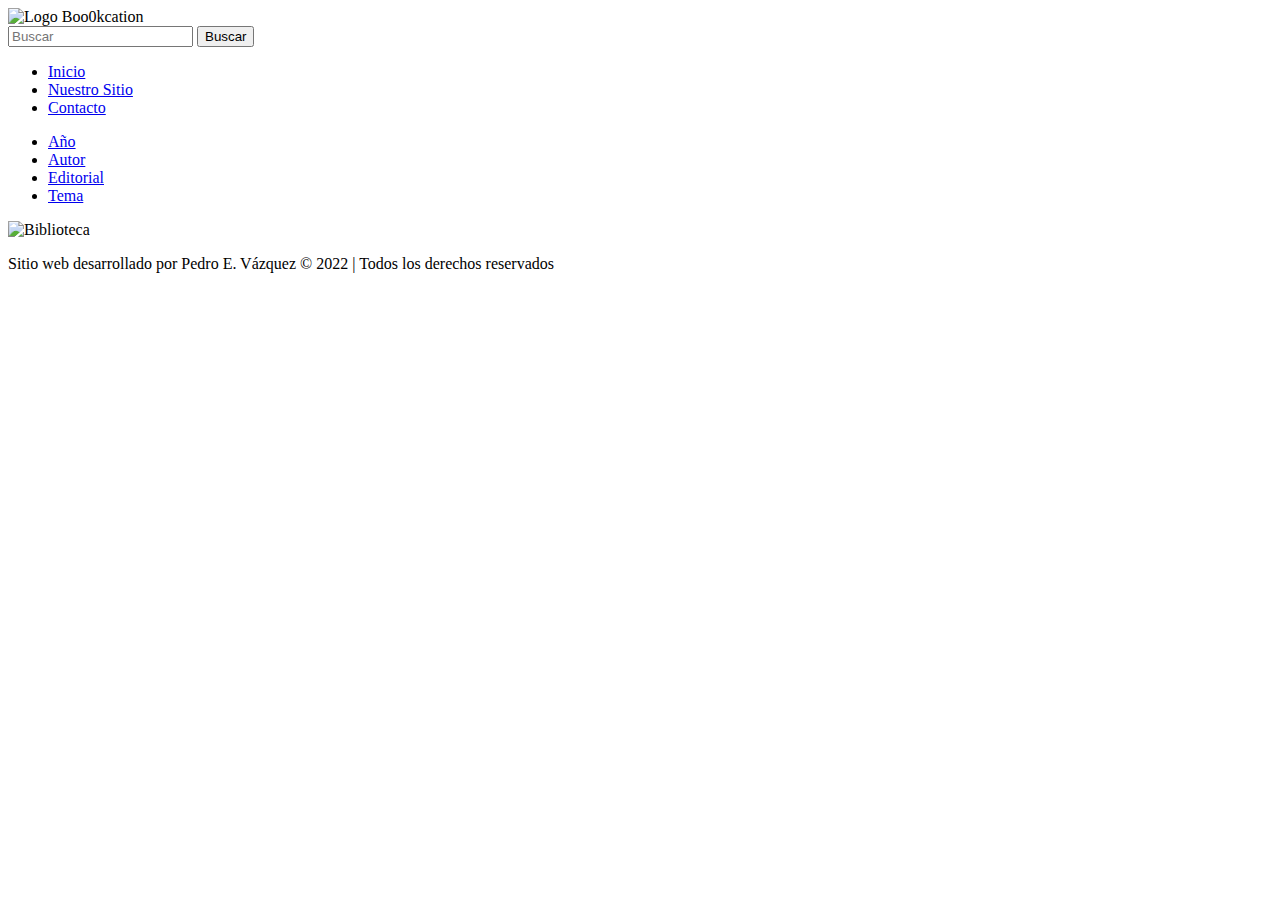
==== nuestro_sitio.html @ 1352b37e "Add files via upload" ====
<!DOCTYPE html>
<html lang="es">
<head>
    <meta charset="UTF-8">
    <meta http-equiv="X-UA-Compatible" content="IE=edge">
    <meta name="viewport" content="width=device-width, initial-scale=1.0">
    <title>Bookcation</title>
    <!-- Estilos CSS -->
    <link rel="stylesheet" href="css/estilos.css">
</head>
<body>
    <!-- <div class="user">
        <a href="#">Iniciar Sesión</a>
        <a href="#">Registrarse</a>
    </div> -->
    <header class="cabecera">
        <div class="logo"><img src="imagenes/logo.png" alt="Logo Boo0kcation" width="100"></div>
        <div class="search">
            <form action="#">
                <input type="search" class="buscar" placeholder="Buscar">
                <input type="submit" class="enviar" value="Buscar">
            </form>
        </div>
        <div class="menu">
            <ul>
                <li><a href="index.html">Inicio</a></li>
                <li><a href="nuestro_sitio.html">Nuestro Sitio</a></li>
                <li><a href="contacto.html">Contacto</a></li>
            </ul>
        </div>
    </header>
    <div class="contenedor">
        <div class="menu-lateral">
            <ul>
                <li><a href="menu_lateral/anio.html">Año</a></li>
                <li><a href="menu_lateral/autor.html">Autor</a></li>
                <li><a href="menu_lateral/editorial.html">Editorial</a></li>
                <li><a href="menu_lateral/tema.html">Tema</a></li>
            </ul>
        </div>
        <div class="principal">
            <div class="portada">
                <img src="imagenes/biblioteca.jpg" width="50%" alt="Biblioteca">
            </div>
        </div>
    </div>
    <footer>
        <div class="pie">
            <p>Sitio web desarrollado por Pedro E. Vázquez © 2022 | Todos los derechos reservados</p>
        </div>
    </footer>
</body>
</html>
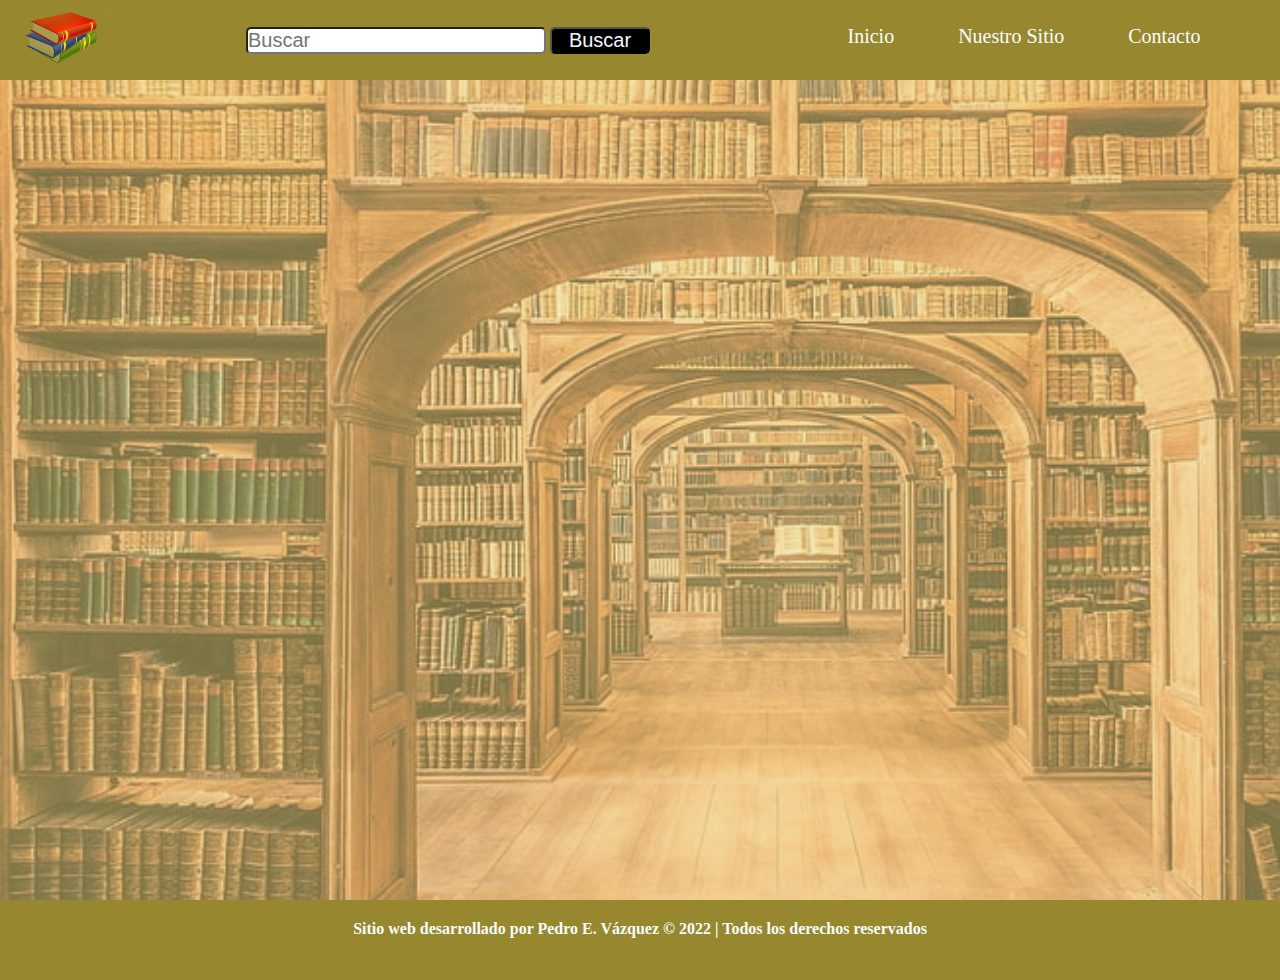
==== commit ef1b6b5a: "Segundo Commit" ====
--- a/nuestro_sitio.html
+++ b/nuestro_sitio.html
@@ -30,18 +30,16 @@
         </div>
     </header>
     <div class="contenedor">
-        <div class="menu-lateral">
+        <!-- <div class="menu-lateral">
             <ul>
                 <li><a href="menu_lateral/anio.html">Año</a></li>
                 <li><a href="menu_lateral/autor.html">Autor</a></li>
                 <li><a href="menu_lateral/editorial.html">Editorial</a></li>
                 <li><a href="menu_lateral/tema.html">Tema</a></li>
             </ul>
-        </div>
+        </div> -->
         <div class="principal">
-            <div class="portada">
-                <img src="imagenes/biblioteca.jpg" width="50%" alt="Biblioteca">
-            </div>
+            
         </div>
     </div>
     <footer>
--- a/css/estilos.css
+++ b/css/estilos.css
@@ -0,0 +1,200 @@
+* {
+    margin: 0px;
+    padding: 0px;
+}
+
+body {
+    background: url("../imagenes/fondo.jpg");
+    background-repeat: no-repeat;
+    /*position: absolute;*/
+    /*background-attachment: fixed;*/
+    background-size: cover;
+}
+
+.user {
+    background-color: darkcyan;
+    width: 100%;
+    height: 60px;
+    text-align: center;
+}
+
+.user a {
+    margin: 20px;
+}
+
+a {
+    text-decoration: none;
+}
+
+.cabecera {
+    background-color: #97872eff;
+    display: flex;
+    height: 80px;
+    position: fixed;
+    width: 100%;
+}
+
+.logo {
+    /*background-color: burlywood;*/
+   /* padding: auto;*/
+    text-align: center;
+    width: 10%;
+}
+
+.search {
+    margin: auto;
+    text-align: center;
+    width: 50%;
+}
+
+.buscar {
+    font-size: 20px;
+    width: 300px;
+}
+
+.enviar {
+    background-color: black;
+    color: aliceblue;
+    font-size: 20px;
+    width: 100px;
+}
+
+.menu {
+    padding-top: 25px;
+    width: 40%;
+}
+
+.menu ul {
+    /*background-color: darkgray;*/
+    /*height: 100px;*/
+   /* padding: 10px;*/
+    text-align: center;
+}
+
+.menu ul li {
+    display: inline;
+    margin: 30px;
+}
+
+.menu ul li a {
+    color: rgb(249, 254, 254);
+    font-size: 20px;
+   /* margin-top: 20px;
+    margin-right: 5px;
+    text-align: right;*/
+    text-align: center;
+}
+
+.menu ul li a:hover {
+    color: rgb(14, 14, 14);
+}
+
+/*---------------------------------------*/
+/* Estilos del contenedor principal */
+.contenedor {
+    display: block;
+    width: 100%;
+    margin: auto;
+    min-height: 600px;
+}
+
+.principal {
+    background-color: rgb(234, 217, 125, 0.5);
+    display: flex;
+    flex-direction: row;
+    flex-wrap: wrap;
+    height: 800px;
+    padding-top: 100px;
+    /*width: 100%;*/
+}
+
+/* Estilos de la clase libro*/
+
+.libro {
+    background-color: antiquewhite;
+    opacity: 0.8;
+    margin: 20px;
+    border: 1px solid #000;
+    border-radius: 10px;
+    text-align: center;
+    width: 250px;
+}
+
+/* Estilos archivos */
+
+.archivos {
+    display: flex;
+    min-width: 700px;
+    margin: 50px;
+    flex-direction: row;
+    flex-wrap: wrap;
+}
+
+.archivos embed {
+    margin: 5px;
+}
+
+.pdf {
+    border: 1px #000 solid;
+    margin: 2px;
+}
+
+.pdf h3 {
+    font-size: 16px;
+}
+
+.portada img {
+    margin: 50px auto;
+}
+
+/* Estilos formulario */
+
+.frm_contacto {
+    margin: 50px auto;
+    width: 600px;
+}
+
+.group {
+    margin: 10px;
+}
+
+.group label {
+    font-size: 20px;
+    font-weight: bold;
+}
+
+input, textarea, button {
+    border-radius: 5px;font-size: 18px;
+}
+
+.boton_envio {
+    background-color: black;
+    color: azure;
+}
+
+.boton_envio:hover {
+    background-color: darkgray;
+    color: black;
+}
+
+/*--------------------------------------*/
+/* Estilos del Footer*/
+footer {
+    background-color: #97872eff;
+    width: 100%;
+    height: 60px;
+    padding-top: 20px;
+}
+
+.pie {
+    text-align: center;
+}
+
+.pie p {
+    color: rgb(249, 253, 253);
+    /*margin-top: 20px;*/
+    font-weight: bold;
+}
+
+/*---------------------------------------------------------------------------------------*/
+/*---------------------------------------------------------------------------------------*/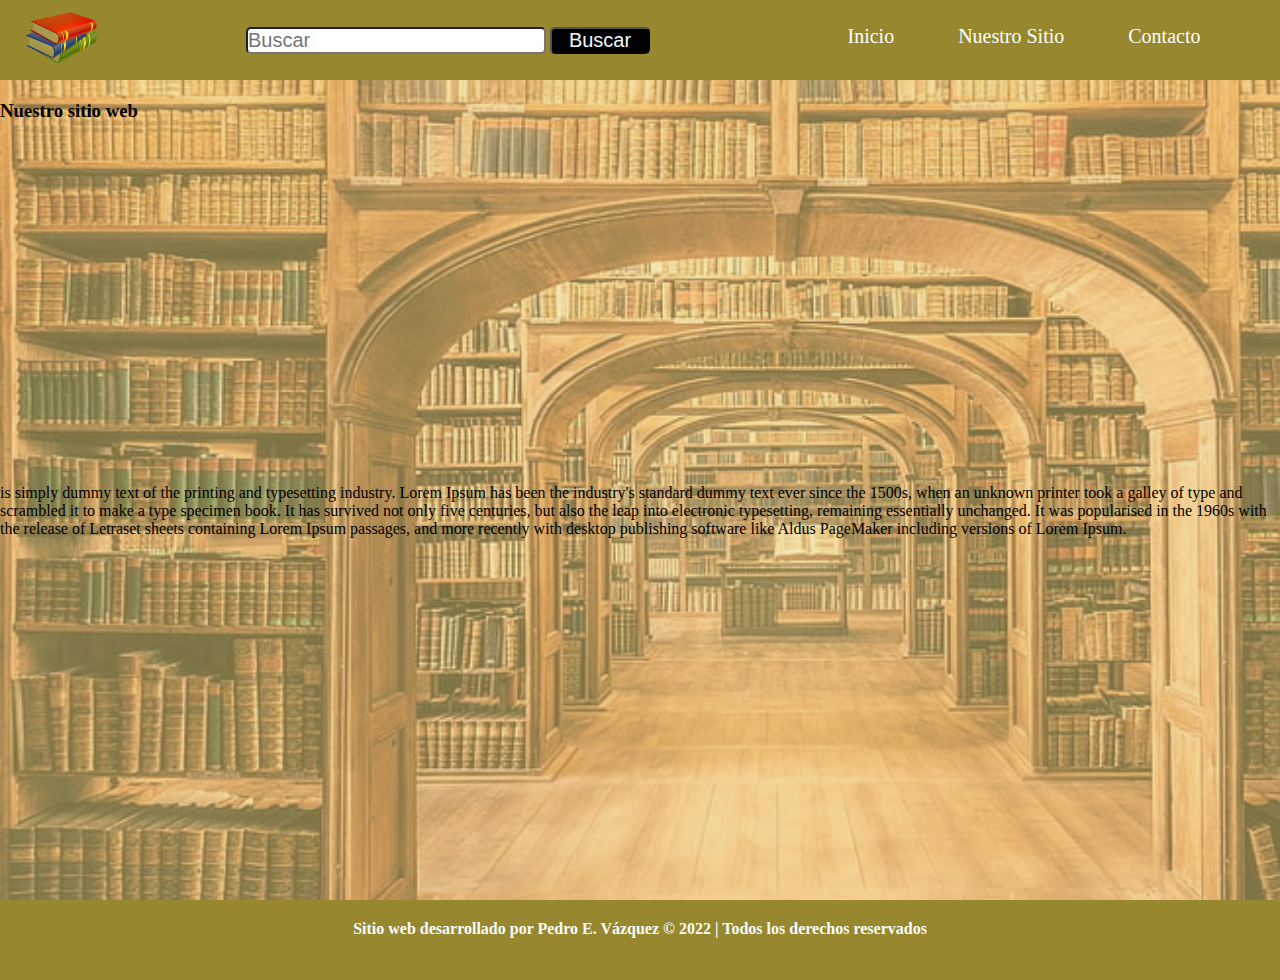
==== commit 01cde8c0: "Cambios en pagina de nuestro sitio" ====
--- a/nuestro_sitio.html
+++ b/nuestro_sitio.html
@@ -30,16 +30,9 @@
         </div>
     </header>
     <div class="contenedor">
-        <!-- <div class="menu-lateral">
-            <ul>
-                <li><a href="menu_lateral/anio.html">Año</a></li>
-                <li><a href="menu_lateral/autor.html">Autor</a></li>
-                <li><a href="menu_lateral/editorial.html">Editorial</a></li>
-                <li><a href="menu_lateral/tema.html">Tema</a></li>
-            </ul>
-        </div> -->
         <div class="principal">
-            
+            <h3>Nuestro sitio web</h3>
+            <p> is simply dummy text of the printing and typesetting industry. Lorem Ipsum has been the industry's standard dummy text ever since the 1500s, when an unknown printer took a galley of type and scrambled it to make a type specimen book. It has survived not only five centuries, but also the leap into electronic typesetting, remaining essentially unchanged. It was popularised in the 1960s with the release of Letraset sheets containing Lorem Ipsum passages, and more recently with desktop publishing software like Aldus PageMaker including versions of Lorem Ipsum.</p>
         </div>
     </div>
     <footer>
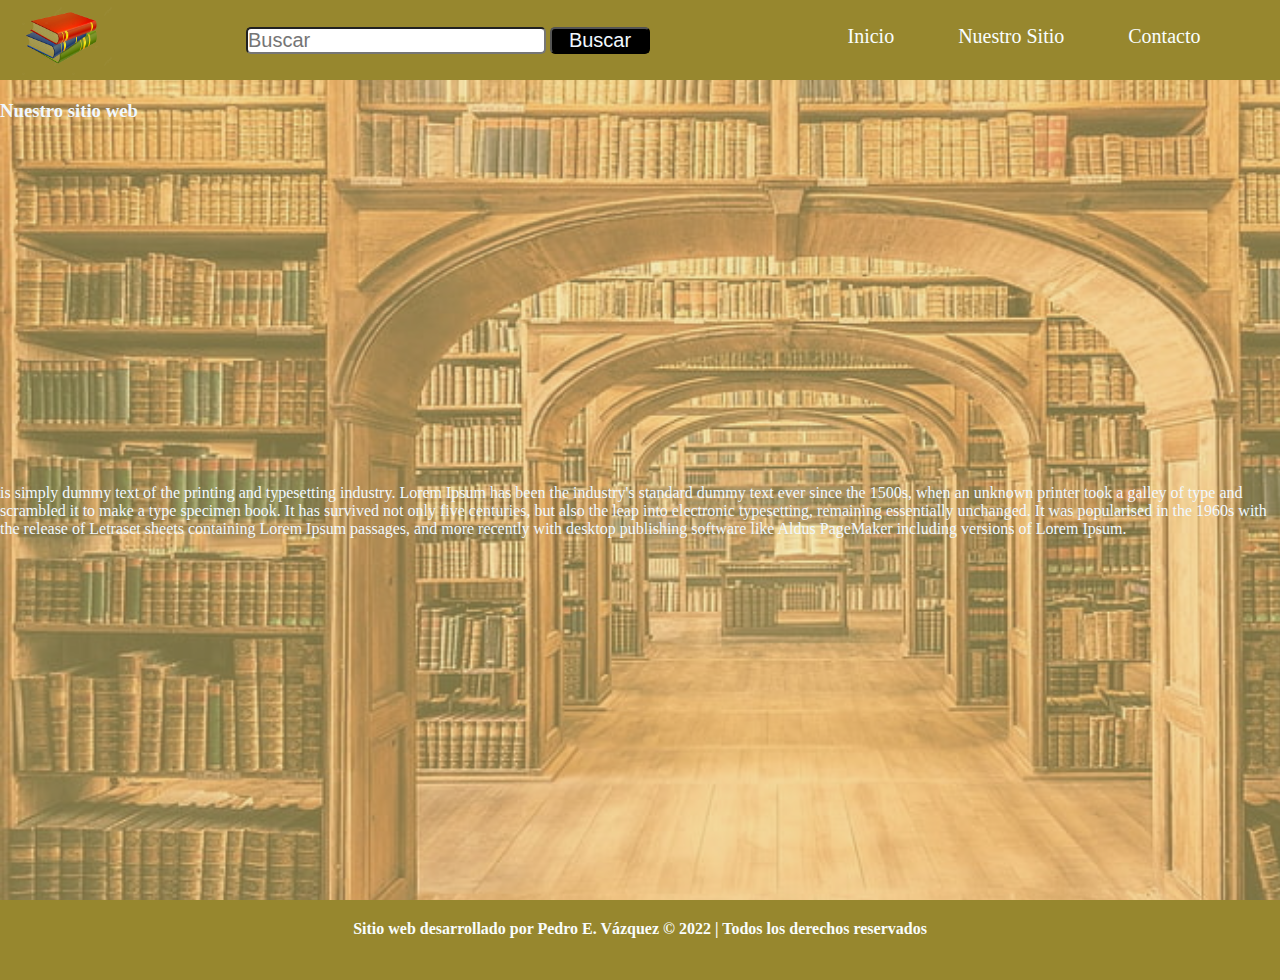
==== commit 47d98860: "Tercer Commit" ====
--- a/nuestro_sitio.html
+++ b/nuestro_sitio.html
@@ -30,7 +30,7 @@
         </div>
     </header>
     <div class="contenedor">
-        <div class="principal">
+        <div class="principal nuestro_sitio">
             <h3>Nuestro sitio web</h3>
             <p> is simply dummy text of the printing and typesetting industry. Lorem Ipsum has been the industry's standard dummy text ever since the 1500s, when an unknown printer took a galley of type and scrambled it to make a type specimen book. It has survived not only five centuries, but also the leap into electronic typesetting, remaining essentially unchanged. It was popularised in the 1960s with the release of Letraset sheets containing Lorem Ipsum passages, and more recently with desktop publishing software like Aldus PageMaker including versions of Lorem Ipsum.</p>
         </div>
--- a/css/estilos.css
+++ b/css/estilos.css
@@ -108,6 +108,10 @@
     /*width: 100%;*/
 }
 
+.nuestro_sitio {
+    color: aliceblue;
+}
+
 /* Estilos de la clase libro*/
 
 .libro {
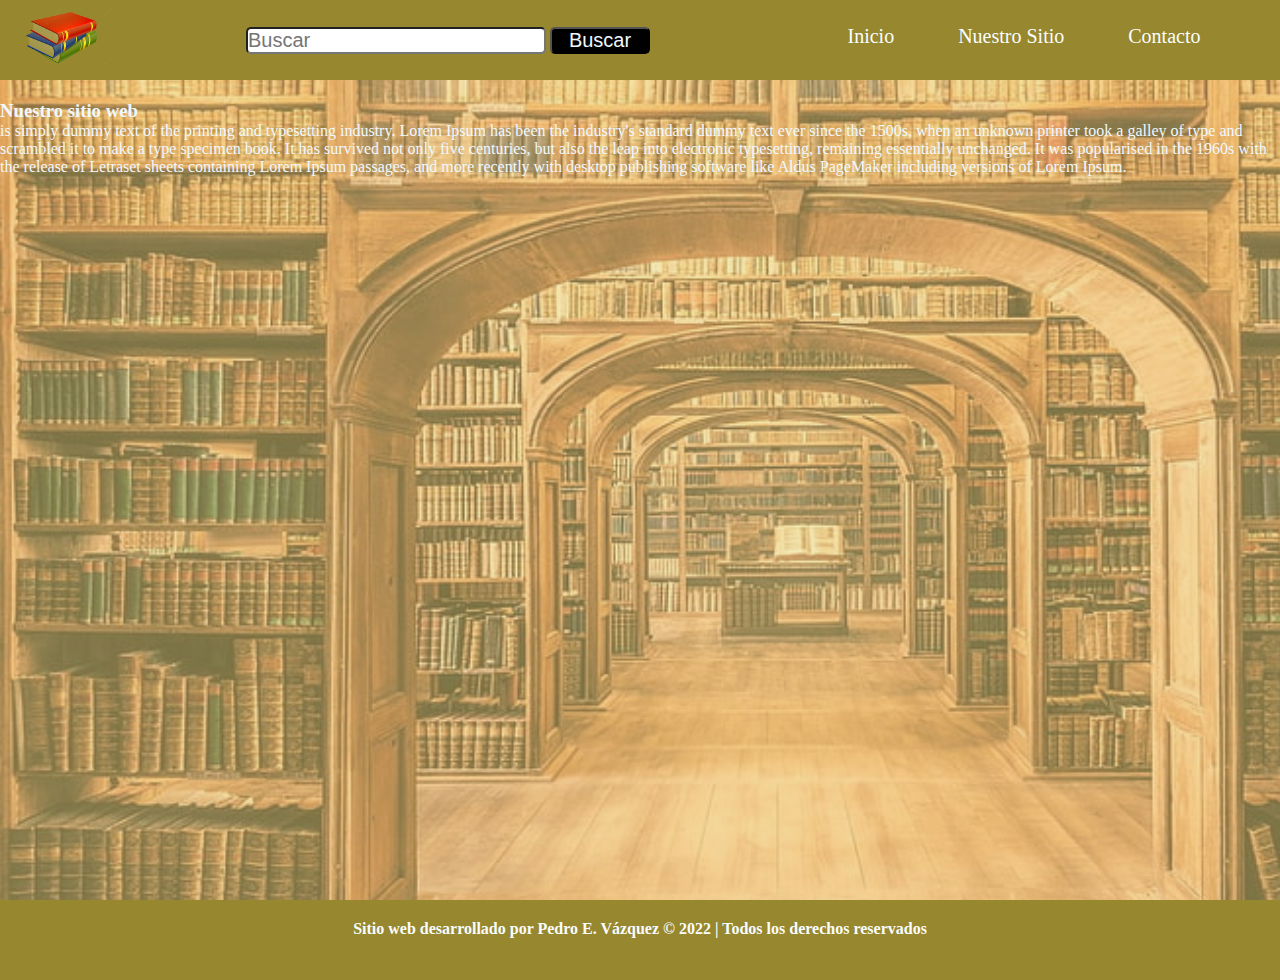
==== commit b51577cf: "Cambios parrafos" ====
--- a/nuestro_sitio.html
+++ b/nuestro_sitio.html
@@ -30,9 +30,11 @@
         </div>
     </header>
     <div class="contenedor">
-        <div class="principal nuestro_sitio">
-            <h3>Nuestro sitio web</h3>
+        <div class="principal">
+            <div class="nuestro_sitio">
+                <h3>Nuestro sitio web</h3>
             <p> is simply dummy text of the printing and typesetting industry. Lorem Ipsum has been the industry's standard dummy text ever since the 1500s, when an unknown printer took a galley of type and scrambled it to make a type specimen book. It has survived not only five centuries, but also the leap into electronic typesetting, remaining essentially unchanged. It was popularised in the 1960s with the release of Letraset sheets containing Lorem Ipsum passages, and more recently with desktop publishing software like Aldus PageMaker including versions of Lorem Ipsum.</p>
+            </div>
         </div>
     </div>
     <footer>
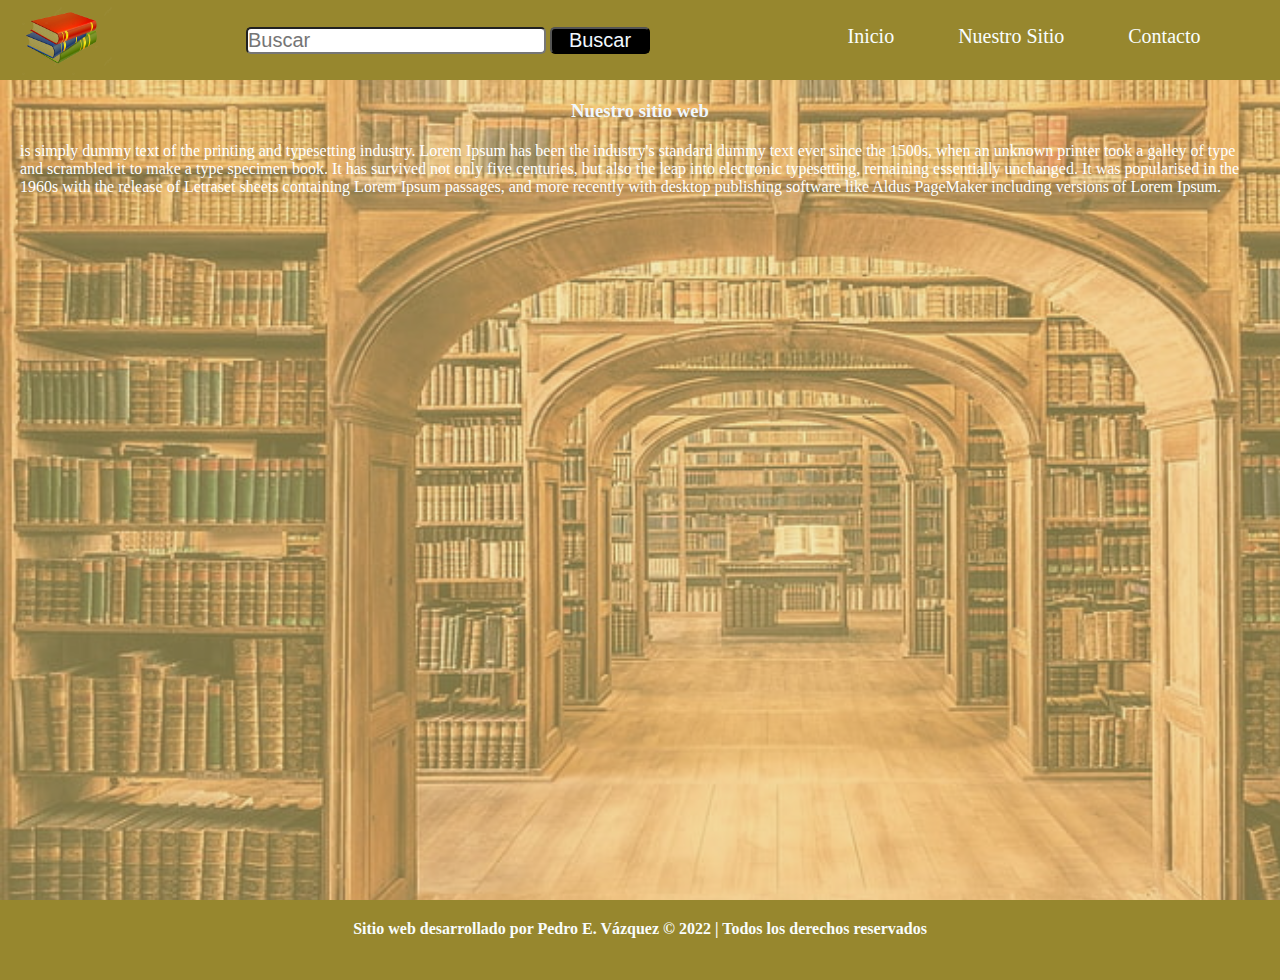
==== commit 5a8e65bb: "commit, dia 200622" ====
--- a/nuestro_sitio.html
+++ b/nuestro_sitio.html
@@ -33,7 +33,13 @@
         <div class="principal">
             <div class="nuestro_sitio">
                 <h3>Nuestro sitio web</h3>
-            <p> is simply dummy text of the printing and typesetting industry. Lorem Ipsum has been the industry's standard dummy text ever since the 1500s, when an unknown printer took a galley of type and scrambled it to make a type specimen book. It has survived not only five centuries, but also the leap into electronic typesetting, remaining essentially unchanged. It was popularised in the 1960s with the release of Letraset sheets containing Lorem Ipsum passages, and more recently with desktop publishing software like Aldus PageMaker including versions of Lorem Ipsum.</p>
+            <p> is simply dummy text of the printing and typesetting industry. 
+                Lorem Ipsum has been the industry's standard dummy text ever since the 1500s, 
+                when an unknown printer took a galley of type and scrambled it to make a type specimen book. 
+                It has survived not only five centuries, but also the leap into electronic typesetting, 
+                remaining essentially unchanged. It was popularised in the 1960s with the release of Letraset sheets 
+                containing Lorem Ipsum passages, and more recently with desktop publishing software like Aldus 
+                PageMaker including versions of Lorem Ipsum.</p>
             </div>
         </div>
     </div>
--- a/css/estilos.css
+++ b/css/estilos.css
@@ -124,6 +124,23 @@
     width: 250px;
 }
 
+.libro ul {
+    margin-top: 10px;
+}
+
+.libro ul li {
+    margin-bottom: 5px;
+}
+
+.libro a {
+    color: #000;
+    font-size: 18px;
+}
+
+.libro ul li:hover {
+    background-color: rgb(234, 217, 125, 0.5);
+}
+
 /* Estilos archivos */
 
 .archivos {
@@ -151,6 +168,17 @@
     margin: 50px auto;
 }
 
+/* Estilos nuestro sitio*/
+
+.nuestro_sitio h3 {
+    text-align: center;
+}
+
+.nuestro_sitio p {
+    color: #fff;
+    padding: 20px;
+}
+
 /* Estilos formulario */
 
 .frm_contacto {
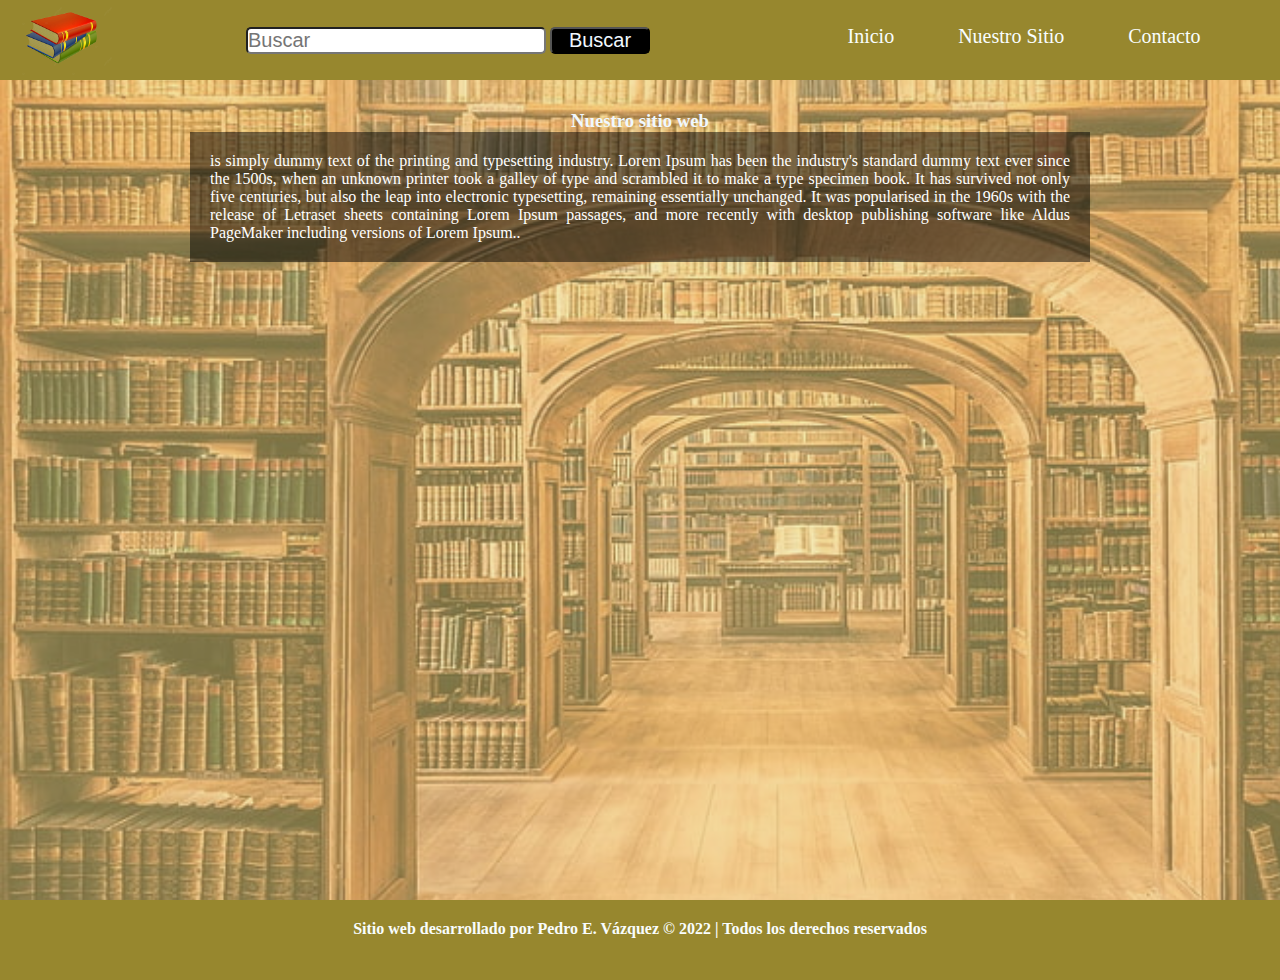
==== commit 5e905311: "punto" ====
--- a/nuestro_sitio.html
+++ b/nuestro_sitio.html
@@ -39,7 +39,7 @@
                 It has survived not only five centuries, but also the leap into electronic typesetting, 
                 remaining essentially unchanged. It was popularised in the 1960s with the release of Letraset sheets 
                 containing Lorem Ipsum passages, and more recently with desktop publishing software like Aldus 
-                PageMaker including versions of Lorem Ipsum.</p>
+                PageMaker including versions of Lorem Ipsum..</p>
             </div>
         </div>
     </div>
--- a/css/estilos.css
+++ b/css/estilos.css
@@ -170,13 +170,20 @@
 
 /* Estilos nuestro sitio*/
 
+.nuestro_sitio {
+    margin: 10px auto;
+    width: 900px;
+}
+
 .nuestro_sitio h3 {
     text-align: center;
 }
 
 .nuestro_sitio p {
+    background-color: rgba(0, 0, 0, 0.5);
     color: #fff;
     padding: 20px;
+    text-align: justify;
 }
 
 /* Estilos formulario */
